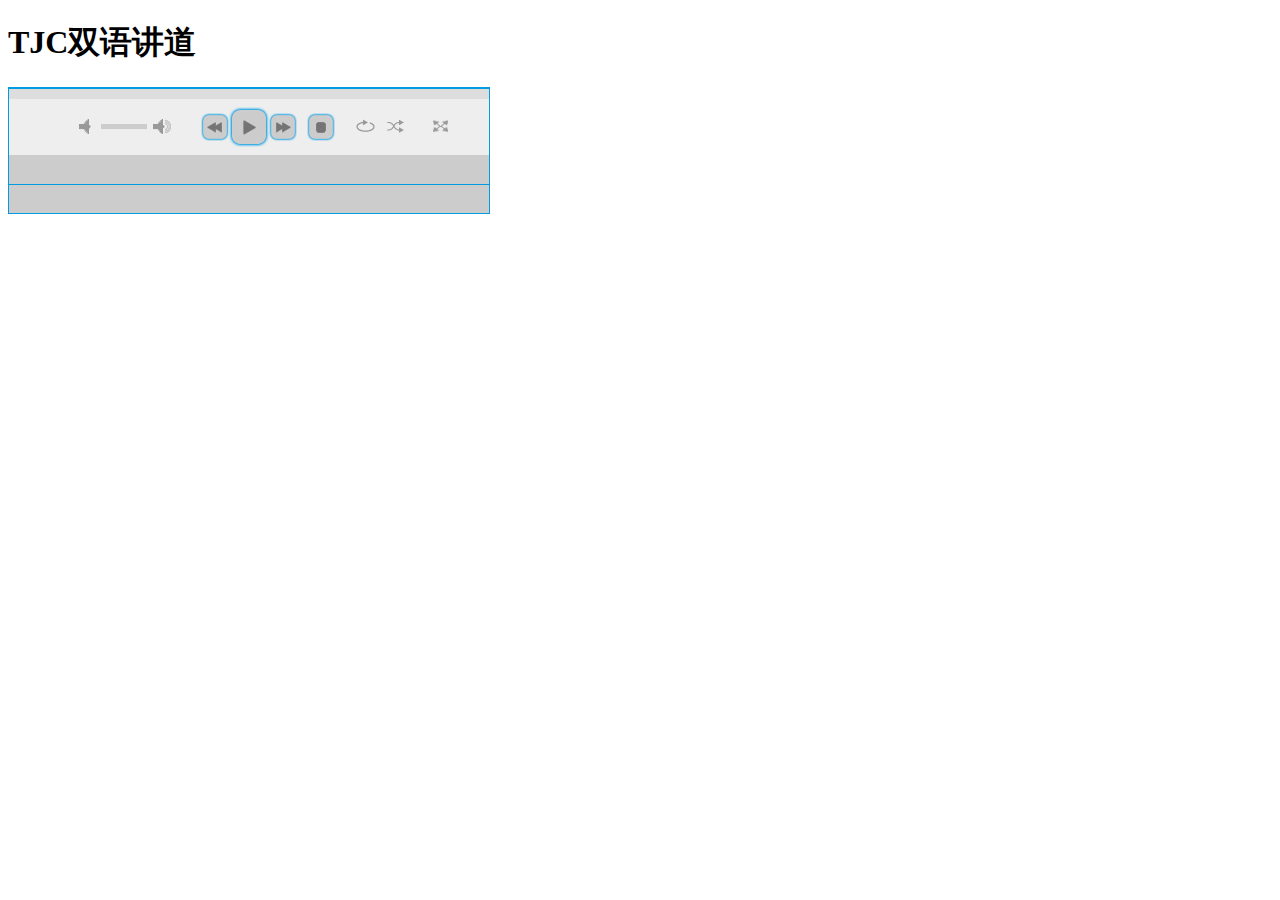
==== index.html @ 53fe5768 "Update index.html" ====
<!DOCTYPE html>
<html>
<head>
    <meta charset="utf-8" />
    <meta name="viewport" content="width=device-width, initial-scale=1">
    <title>TJC双语讲道</title>
    <meta http-equiv="Content-Type" content="text/html; charset=utf-8" />
    <link href="css/jplayer.blue.monday.min.css" rel="stylesheet" type="text/css" />
    <link href="css/pagination.css" rel="stylesheet" type="text/css" />

    <script type="text/javascript" src="js/jquery.min.js"></script>
    <script type="text/javascript" src="js/jquery.jplayer.min.js"></script>
    <script type="text/javascript" src="js/jplayer.playlist.min.js"></script>
    <script type="text/javascript" src="js/playlist.js"></script>
    <script type="text/javascript" src="js/jquery.pagination.js"></script>
    <script type="text/javascript">
        //<![CDATA[
        $(document).ready(function(){
            //初始自适应大小
var w=window,d=document,e= d.documentElement,
    width=(w.innerWidth || e.clientWidth || g.clientWidth)*0.9,
    height= w.innerHeight|| e.clientHeight|| g.clientHeight;
    
            var playlist=medialist.slice(0,5);


            var myPlaylist = new jPlayerPlaylist({
                jPlayer: "#jquery_jplayer_N",
                cssSelectorAncestor: "#jp_container_N"
            }, playlist, {
                playlistOptions: {
                    enableRemoveControls: false
                },
                swfPath: "js",
                supplied: "webmv, ogv, m4v, oga, mp3",
                useStateClassSkin: true,
                autoBlur: false,
                smoothPlayBar: true,
                keyEnabled: true,
                audioFullScreen: true
            });
            //初始化分页
            var initPagination = function() {
                var num_entries = medialist.length;
                // 创建分页
                $("#Pagination").pagination(num_entries, {
                    num_edge_entries: 1, //边缘页数
                    num_display_entries: 4, //主体页数
                    callback: pageselectCallback,
                    items_per_page:5 //每页显示10项
                });
            }();

            function pageselectCallback(page_index, jq){
                playlist = medialist.slice(page_index*5,page_index*5+5);
                myPlaylist.setPlaylist(playlist);
                return false;
            };
            
            $(".jp-video-270p").css("width",width);
            $(".jp-jplayer").css("width",width);
            $(".jp-jplayer img").css("width",width);
            $(".jp-interface,.jp-seek-bar,.jp-controls-holder").css("width",width);
            $(".jp-type-playlist,.jp-controls").css("marginLeft",5px);
        });


        //]]>
    </script>
</head>
<body>
<header>
    <h1>TJC双语讲道</h1>
</header>

<div id="jp_container_N" class="jp-video jp-video-270p" role="application" aria-label="media player">
    <div class="jp-type-playlist">
        <div id="jquery_jplayer_N" class="jp-jplayer"></div>
        <div class="jp-gui">
            <div class="jp-video-play">
                <button class="jp-video-play-icon" role="button" tabindex="0">play</button>
            </div>
            <div class="jp-interface">
                <div class="jp-progress">
                    <div class="jp-seek-bar">
                        <div class="jp-play-bar"></div>
                    </div>
                </div>
                <div class="jp-current-time" role="timer" aria-label="time">&nbsp;</div>
                <div class="jp-duration" role="timer" aria-label="duration">&nbsp;</div>
                <div class="jp-controls-holder">
                    <div class="jp-controls">
                        <button class="jp-previous" role="button" tabindex="0">previous</button>
                        <button class="jp-play" role="button" tabindex="0">play</button>
                        <button class="jp-next" role="button" tabindex="0">next</button>
                        <button class="jp-stop" role="button" tabindex="0">stop</button>
                    </div>
                    <div class="jp-volume-controls">
                        <button class="jp-mute" role="button" tabindex="0">mute</button>
                        <button class="jp-volume-max" role="button" tabindex="0">max volume</button>
                        <div class="jp-volume-bar">
                            <div class="jp-volume-bar-value"></div>
                        </div>
                    </div>
                    <div class="jp-toggles">
                        <button class="jp-repeat" role="button" tabindex="0">repeat</button>
                        <button class="jp-shuffle" role="button" tabindex="0">shuffle</button>
                        <button class="jp-full-screen" role="button" tabindex="0">full screen</button>
                    </div>
                </div>
                <div class="jp-details">
                    <div class="jp-title" aria-label="title">&nbsp;</div>
                </div>
            </div>
        </div>
        <div id="Pagination" class="pagination"><!-- 这里显示分页 --></div>
        <div class="jp-playlist" id="jplist">

            <ul>
                <!-- The method Playlist.displayPlaylist() uses this unordered list -->
                <li>&nbsp;</li>
            </ul>

        </div>

        <div class="jp-no-solution">
            <span>请升级flash插件</span>
            To play the media you will need to either update your browser to a recent version or update your <a href="http://get.adobe.com/flashplayer/" target="_blank">Flash plugin</a>.
        </div>
    </div>

</div>

</body>

</html>
---- css/jplayer.blue.monday.min.css ----
/*! Blue Monday Skin for jPlayer 2.9.2 ~ (c) 2009-2014 Happyworm Ltd ~ MIT License */.jp-audio :focus,.jp-audio-stream :focus,.jp-video :focus{outline:0}.jp-audio button::-moz-focus-inner,.jp-audio-stream button::-moz-focus-inner,.jp-video button::-moz-focus-inner{border:0}.jp-audio,.jp-audio-stream,.jp-video{font-size:16px;font-family:Verdana,Arial,sans-serif;line-height:1.6;color:#666;border:1px solid #009be3;background-color:#eee}.jp-audio{width:420px}.jp-audio-stream{width:182px}.jp-video-270p{width:480px}.jp-video-360p{width:640px}.jp-video-full{width:480px;height:270px;position:static!important;position:relative}.jp-video-full div div{z-index:1000}.jp-video-full .jp-jplayer{top:0;left:0;position:fixed!important;position:relative;overflow:hidden}.jp-video-full .jp-gui{position:fixed!important;position:static;top:0;left:0;width:100%;height:100%;z-index:1001}.jp-video-full .jp-interface{position:absolute!important;position:relative;bottom:0;left:0}.jp-interface{position:relative;background-color:#eee;width:100%}.jp-audio .jp-interface,.jp-audio-stream .jp-interface{height:80px}.jp-video .jp-interface{border-top:1px solid #009be3}.jp-controls-holder{clear:both;width:440px;margin:0 auto;position:relative;overflow:hidden;top:-8px}.jp-interface .jp-controls{margin:0;padding:0;overflow:hidden}.jp-audio .jp-controls{width:380px;padding:20px 20px 0}.jp-audio-stream .jp-controls{position:absolute;top:20px;left:20px;width:142px}.jp-video .jp-type-single .jp-controls{width:78px;margin-left:200px}.jp-video .jp-type-playlist .jp-controls{width:200px;margin-left:172px}.jp-video .jp-controls{float:left}.jp-controls button{display:block;float:left;overflow:hidden;text-indent:-9999px;border:none;cursor:pointer}.jp-play{width:40px;height:40px;background:url(../image/jplayer.blue.monday.jpg) no-repeat}.jp-play:focus{background:url(../image/jplayer.blue.monday.jpg) -41px 0 no-repeat}.jp-state-playing .jp-play{background:url(../image/jplayer.blue.monday.jpg) 0 -42px no-repeat}.jp-state-playing .jp-play:focus{background:url(../image/jplayer.blue.monday.jpg) -41px -42px no-repeat}.jp-next,.jp-previous,.jp-stop{width:28px;height:28px;margin-top:6px}.jp-stop{background:url(../image/jplayer.blue.monday.jpg) 0 -83px no-repeat;margin-left:10px}.jp-stop:focus{background:url(../image/jplayer.blue.monday.jpg) -29px -83px no-repeat}.jp-previous{background:url(../image/jplayer.blue.monday.jpg) 0 -112px no-repeat}.jp-previous:focus{background:url(../image/jplayer.blue.monday.jpg) -29px -112px no-repeat}.jp-next{background:url(../image/jplayer.blue.monday.jpg) 0 -141px no-repeat}.jp-next:focus{background:url(../image/jplayer.blue.monday.jpg) -29px -141px no-repeat}.jp-progress{overflow:hidden;background-color:#ddd}.jp-audio .jp-progress{position:absolute;top:32px;height:15px}.jp-audio .jp-type-single .jp-progress{left:110px;width:186px}.jp-audio .jp-type-playlist .jp-progress{left:166px;width:130px}.jp-video .jp-progress{top:0;left:0;width:100%;height:10px}.jp-seek-bar{background:url(../image/jplayer.blue.monday.jpg) 0 -202px repeat-x;width:0;height:100%;cursor:pointer}.jp-play-bar{background:url(../image/jplayer.blue.monday.jpg) 0 -218px repeat-x;width:0;height:100%}.jp-seeking-bg{background:url(../image/jplayer.blue.monday.seeking.gif)}.jp-state-no-volume .jp-volume-controls{display:none}.jp-volume-controls{position:absolute;top:32px;left:308px;width:200px}.jp-audio-stream .jp-volume-controls{left:70px}.jp-video .jp-volume-controls{top:12px;left:50px}.jp-volume-controls button{display:block;position:absolute;overflow:hidden;text-indent:-9999px;border:none;cursor:pointer}.jp-mute,.jp-volume-max{width:18px;height:15px}.jp-volume-max{left:74px}.jp-mute{background:url(../image/jplayer.blue.monday.jpg) 0 -170px no-repeat}.jp-mute:focus{background:url(../image/jplayer.blue.monday.jpg) -19px -170px no-repeat}.jp-state-muted .jp-mute{background:url(../image/jplayer.blue.monday.jpg) -60px -170px no-repeat}.jp-state-muted .jp-mute:focus{background:url(../image/jplayer.blue.monday.jpg) -79px -170px no-repeat}.jp-volume-max{background:url(../image/jplayer.blue.monday.jpg) 0 -186px no-repeat}.jp-volume-max:focus{background:url(../image/jplayer.blue.monday.jpg) -19px -186px no-repeat}.jp-volume-bar{position:absolute;overflow:hidden;background:url(../image/jplayer.blue.monday.jpg) 0 -250px repeat-x;top:5px;left:22px;width:46px;height:5px;cursor:pointer}.jp-volume-bar-value{background:url(../image/jplayer.blue.monday.jpg) 0 -256px repeat-x;width:0;height:5px}.jp-audio .jp-time-holder{position:absolute;top:50px}.jp-audio .jp-type-single .jp-time-holder{left:110px;width:186px}.jp-audio .jp-type-playlist .jp-time-holder{left:166px;width:130px}.jp-current-time,.jp-duration{width:60px;font-size:.64em;font-style:oblique}.jp-current-time{float:left;display:inline;cursor:default}.jp-duration{float:right;display:inline;text-align:right;cursor:pointer}.jp-video .jp-current-time{margin-left:20px}.jp-video .jp-duration{margin-right:20px}.jp-details{font-weight:700;text-align:center;cursor:default}.jp-details,.jp-playlist{width:100%;background-color:#ccc;border-top:1px solid #009be3}.jp-type-playlist .jp-details,.jp-type-single .jp-details{border-top:none}.jp-details .jp-title{margin:0;padding:5px 20px;font-size:.72em;font-weight:700}.jp-playlist ul{list-style-type:none;margin:0;padding:0 20px;font-size:.72em}.jp-playlist li{padding:5px 0 4px 20px;border-bottom:1px solid #eee}.jp-playlist li div{display:inline}div.jp-type-playlist div.jp-playlist li:last-child{padding:5px 0 5px 20px;border-bottom:none}div.jp-type-playlist div.jp-playlist li.jp-playlist-current{list-style-type:square;list-style-position:inside;padding-left:7px}div.jp-type-playlist div.jp-playlist a{color:#333;text-decoration:none}div.jp-type-playlist div.jp-playlist a.jp-playlist-current,div.jp-type-playlist div.jp-playlist a:hover{color:#0d88c1}div.jp-type-playlist div.jp-playlist a.jp-playlist-item-remove{float:right;display:inline;text-align:right;margin-right:10px;font-weight:700;color:#666}div.jp-type-playlist div.jp-playlist a.jp-playlist-item-remove:hover{color:#0d88c1}div.jp-type-playlist div.jp-playlist span.jp-free-media{float:right;display:inline;text-align:right;margin-right:10px}div.jp-type-playlist div.jp-playlist span.jp-free-media a{color:#666}div.jp-type-playlist div.jp-playlist span.jp-free-media a:hover{color:#0d88c1}span.jp-artist{font-size:.8em;color:#666}.jp-video-play{width:100%;overflow:hidden;cursor:pointer;background-color:transparent}.jp-video-270p .jp-video-play{margin-top:-270px;height:270px}.jp-video-360p .jp-video-play{margin-top:-360px;height:360px}.jp-video-full .jp-video-play{height:100%}.jp-video-play-icon{position:relative;display:block;width:112px;height:100px;margin-left:-56px;margin-top:-50px;left:50%;top:50%;background:url(../image/jplayer.blue.monday.video.play.png) no-repeat;text-indent:-9999px;border:none;cursor:pointer}.jp-video-play-icon:focus{background:url(../image/jplayer.blue.monday.video.play.png) 0 -100px no-repeat}.jp-jplayer,.jp-jplayer audio{width:0;height:0}.jp-jplayer{background-color:#000}.jp-toggles{padding:0;margin:0 auto;overflow:hidden}.jp-audio .jp-type-single .jp-toggles{width:25px}.jp-audio .jp-type-playlist .jp-toggles{width:55px;margin:0;position:absolute;left:325px;top:50px}.jp-video .jp-toggles{position:absolute;right:16px;margin:10px 0 0;width:100px}.jp-toggles button{display:block;float:left;width:25px;height:18px;text-indent:-9999px;line-height:100%;border:none;cursor:pointer}.jp-full-screen{background:url(../image/jplayer.blue.monday.jpg) 0 -310px no-repeat;margin-left:20px}.jp-full-screen:focus{background:url(../image/jplayer.blue.monday.jpg) -30px -310px no-repeat}.jp-state-full-screen .jp-full-screen{background:url(../image/jplayer.blue.monday.jpg) -60px -310px no-repeat}.jp-state-full-screen .jp-full-screen:focus{background:url(../image/jplayer.blue.monday.jpg) -90px -310px no-repeat}.jp-repeat{background:url(../image/jplayer.blue.monday.jpg) 0 -290px no-repeat}.jp-repeat:focus{background:url(../image/jplayer.blue.monday.jpg) -30px -290px no-repeat}.jp-state-looped .jp-repeat{background:url(../image/jplayer.blue.monday.jpg) -60px -290px no-repeat}.jp-state-looped .jp-repeat:focus{background:url(../image/jplayer.blue.monday.jpg) -90px -290px no-repeat}.jp-shuffle{background:url(../image/jplayer.blue.monday.jpg) 0 -270px no-repeat;margin-left:5px}.jp-shuffle:focus{background:url(../image/jplayer.blue.monday.jpg) -30px -270px no-repeat}.jp-state-shuffled .jp-shuffle{background:url(../image/jplayer.blue.monday.jpg) -60px -270px no-repeat}.jp-state-shuffled .jp-shuffle:focus{background:url(../image/jplayer.blue.monday.jpg) -90px -270px no-repeat}.jp-no-solution{padding:5px;font-size:.8em;background-color:#eee;border:2px solid #009be3;color:#000;display:none}.jp-no-solution a{color:#000}.jp-no-solution span{font-size:1em;display:block;text-align:center;font-weight:700}
---- css/pagination.css ----
@charset "utf-8";

.pagination a{
    text-decoration: none;
	border: 1px solid #AAE;
	color: #15B;
}

.pagination a, .pagination span {
    display: inline-block;
    padding: 0.1em 0.4em;
    margin-right: 5px;
	margin-bottom: 5px;
}

.pagination .current {
    background: #26B;
    color: #fff;
	border: 1px solid #AAE;
}

.pagination .current.prev, .pagination .current.next{
	color:#999;
	border-color:#999;
	background:#fff;
}
#jplist {
    overflow:hidden;
;
}
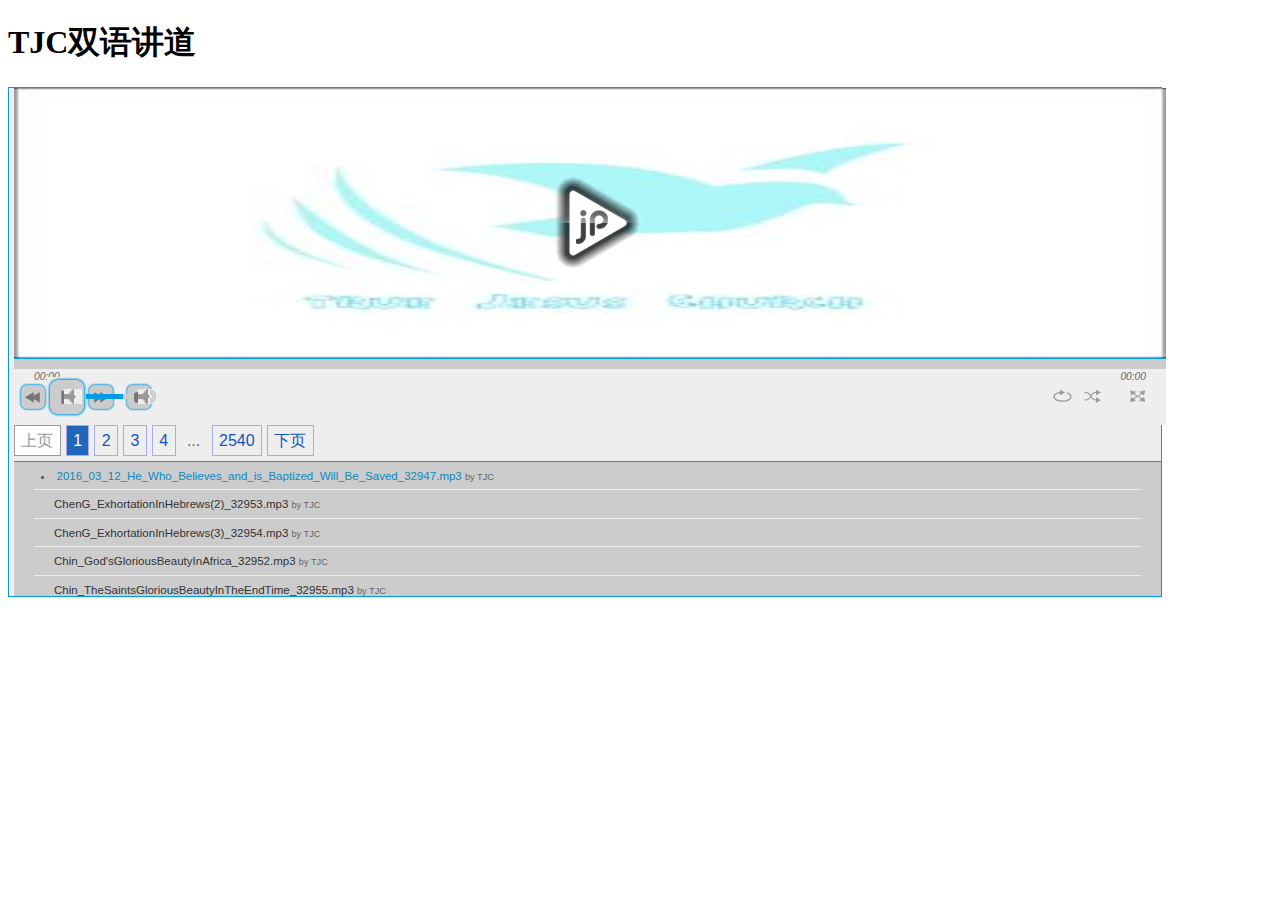
==== commit 07984c04: "Update index.html" ====
--- a/index.html
+++ b/index.html
@@ -61,7 +61,7 @@
             $(".jp-jplayer").css("width",width);
             $(".jp-jplayer img").css("width",width);
             $(".jp-interface,.jp-seek-bar,.jp-controls-holder").css("width",width);
-            $(".jp-type-playlist,.jp-controls").css("marginLeft",5px);
+            $(".jp-type-playlist,.jp-controls").css("marginLeft",5);
         });
 
 
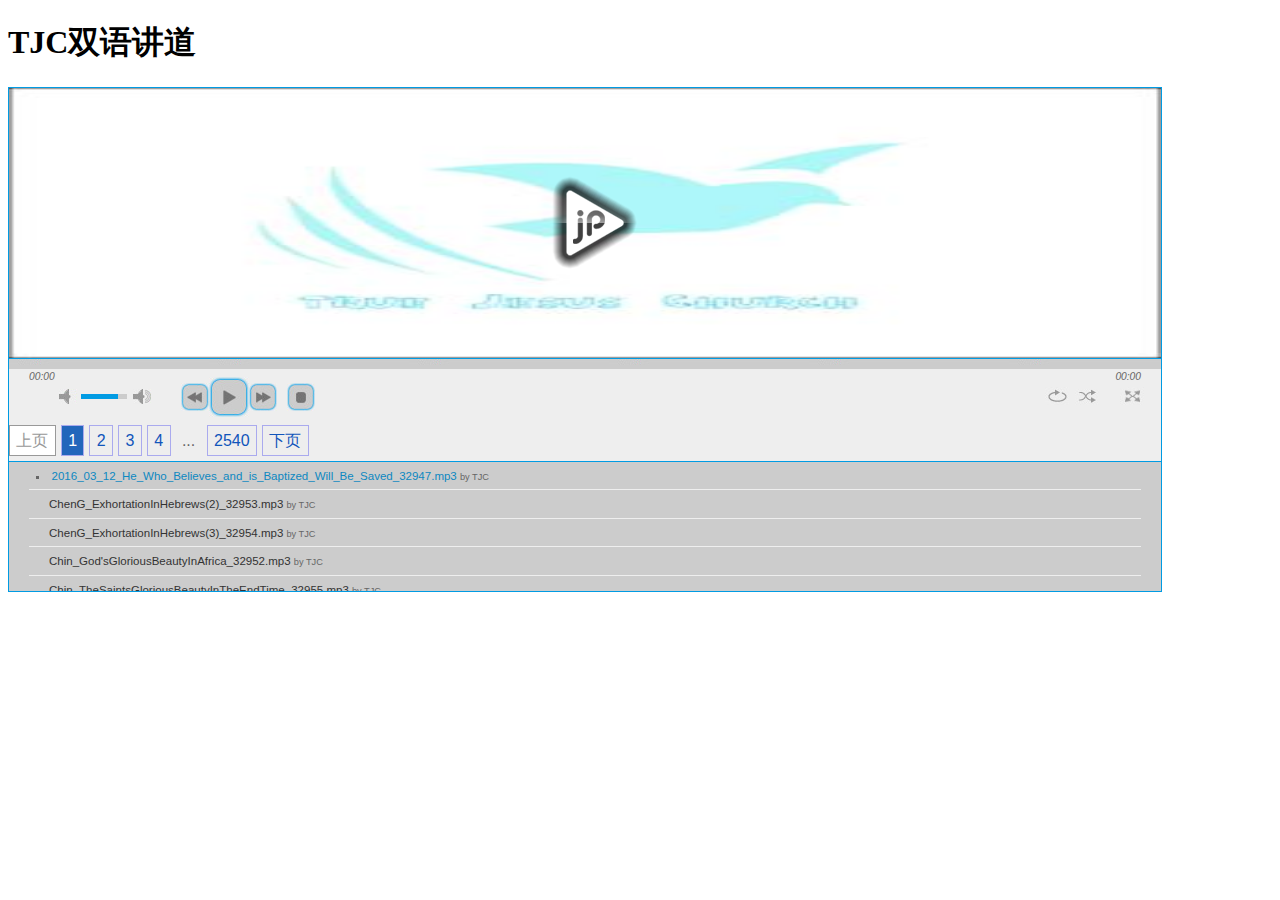
==== commit 2eaeca5f: "Update index.html" ====
--- a/index.html
+++ b/index.html
@@ -61,7 +61,7 @@
             $(".jp-jplayer").css("width",width);
             $(".jp-jplayer img").css("width",width);
             $(".jp-interface,.jp-seek-bar,.jp-controls-holder").css("width",width);
-            $(".jp-type-playlist,.jp-controls").css("marginLeft",5);
+            
         });
 
 
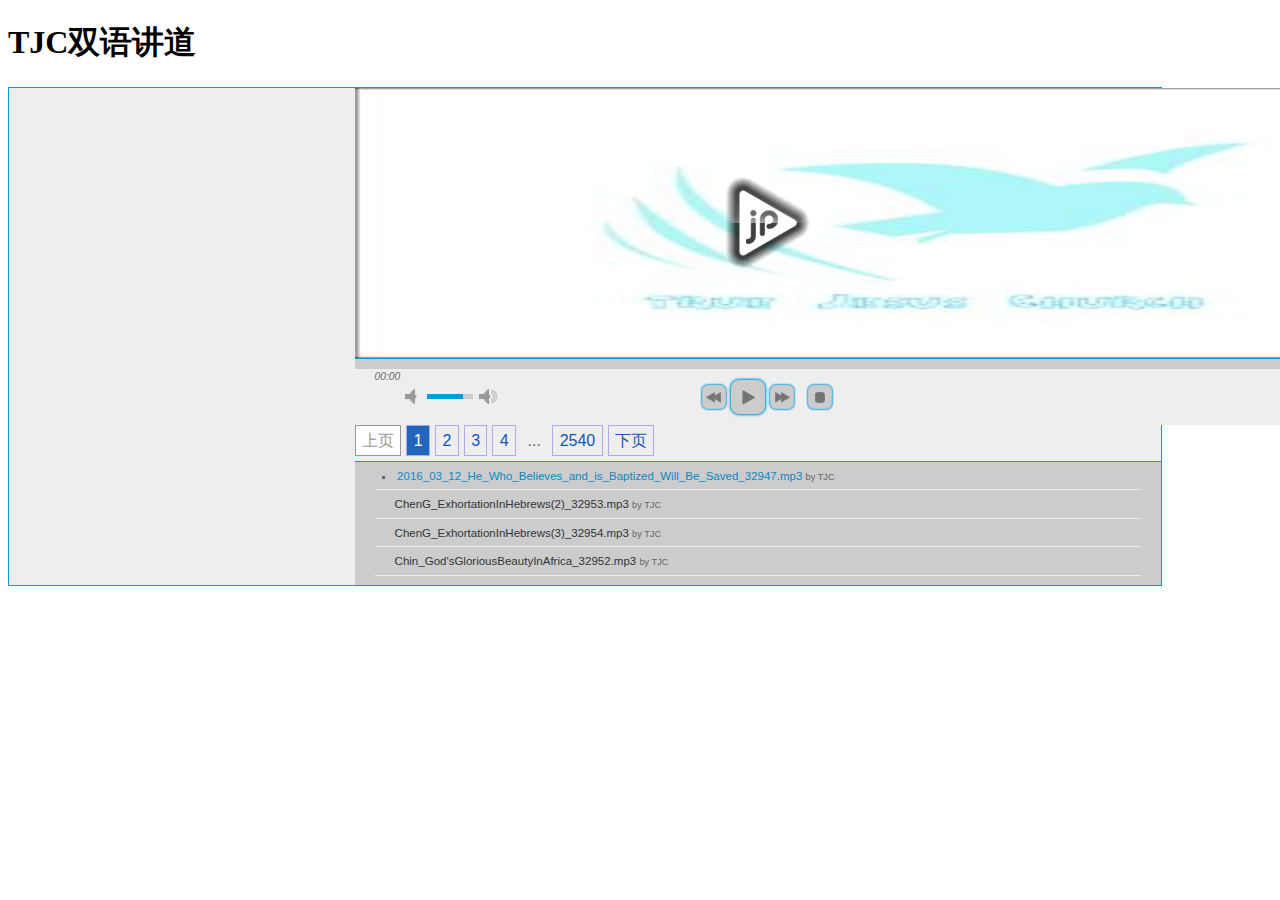
==== commit 3da99fde: "Update index.html" ====
--- a/index.html
+++ b/index.html
@@ -61,6 +61,7 @@
             $(".jp-jplayer").css("width",width);
             $(".jp-jplayer img").css("width",width);
             $(".jp-interface,.jp-seek-bar,.jp-controls-holder").css("width",width);
+            $(".jp-type-playlist ,.jp-controls ").css("marginLeft",width*0.3)
             
         });
 
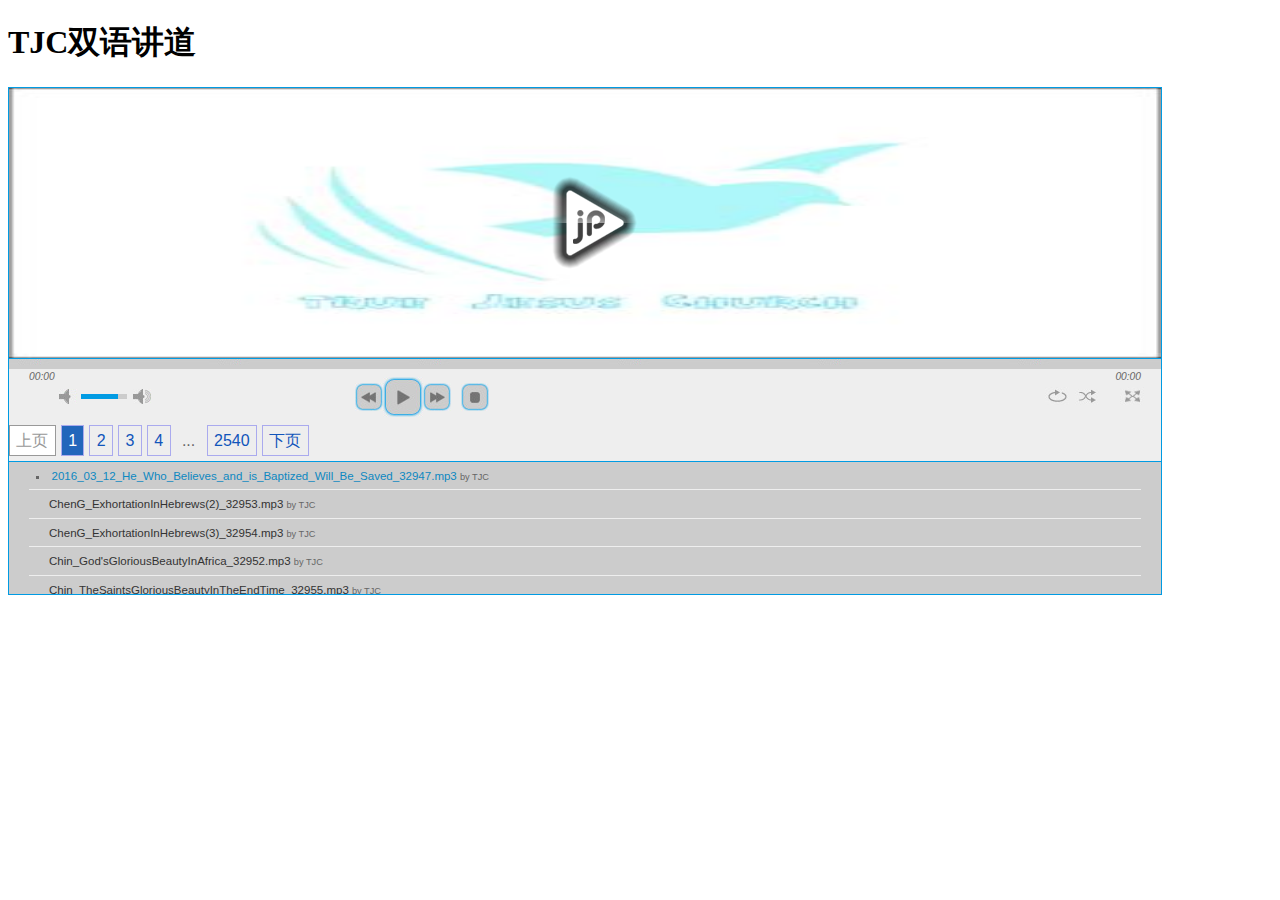
==== commit 42a097e4: "Update index.html" ====
--- a/index.html
+++ b/index.html
@@ -61,7 +61,7 @@
             $(".jp-jplayer").css("width",width);
             $(".jp-jplayer img").css("width",width);
             $(".jp-interface,.jp-seek-bar,.jp-controls-holder").css("width",width);
-            $(".jp-type-playlist ,.jp-controls ").css("marginLeft",width*0.3)
+            $(".jp-controls ").css("marginLeft",width*0.3)
             
         });
 
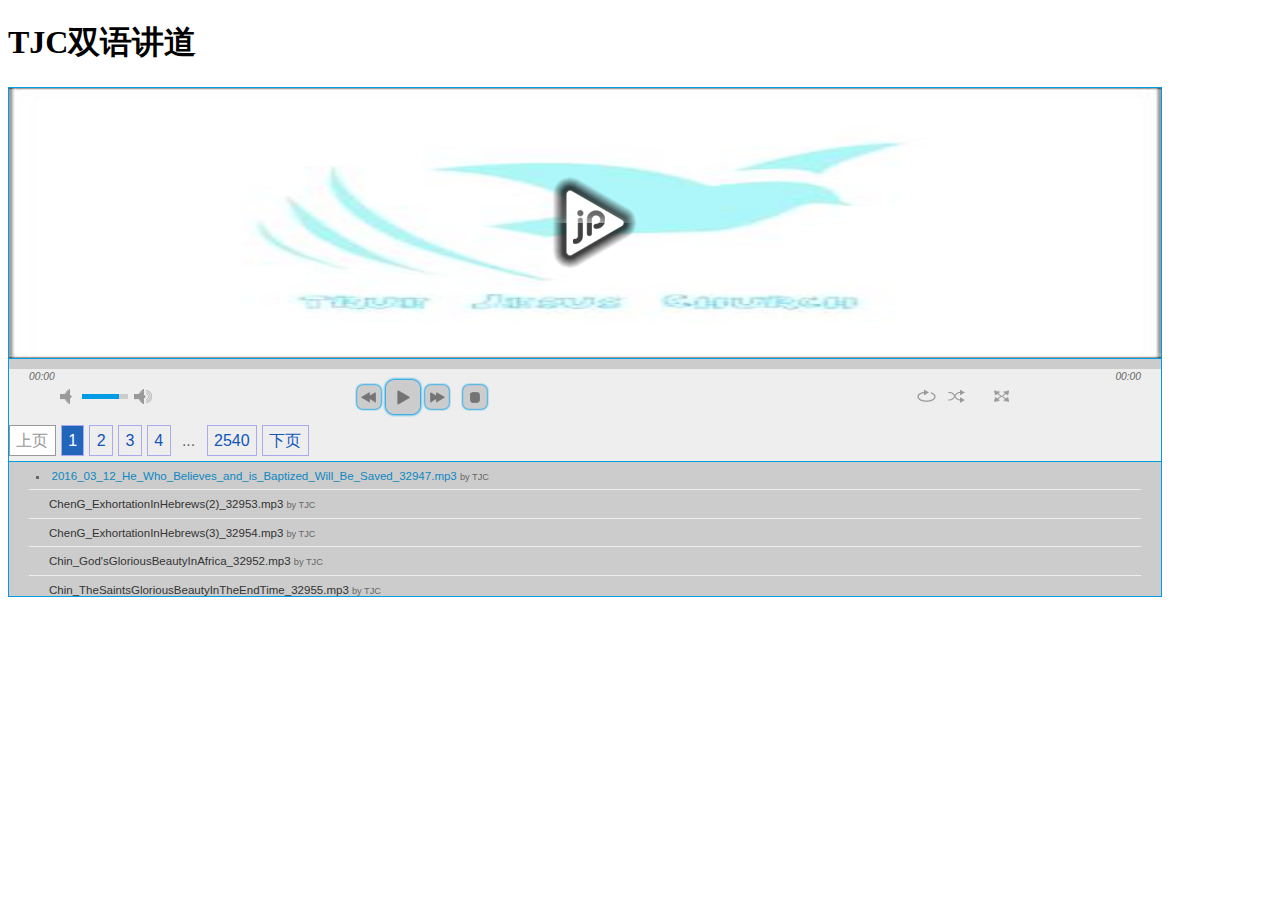
==== commit f9bf7aae: "Update index.html" ====
--- a/index.html
+++ b/index.html
@@ -61,7 +61,11 @@
             $(".jp-jplayer").css("width",width);
             $(".jp-jplayer img").css("width",width);
             $(".jp-interface,.jp-seek-bar,.jp-controls-holder").css("width",width);
-            $(".jp-controls ").css("marginLeft",width*0.3)
+            $(".jp-volume-controls ").css("marginLeft",1);
+            $(".jp-volume-controls ").css("width",width*0.2);
+            $(".jp-controls ").css("marginLeft",width*0.3);
+            $(".jp-toggles").css("marginRight",1);
+            $(".jp-toggles").css("width",width*0.2);
             
         });
 
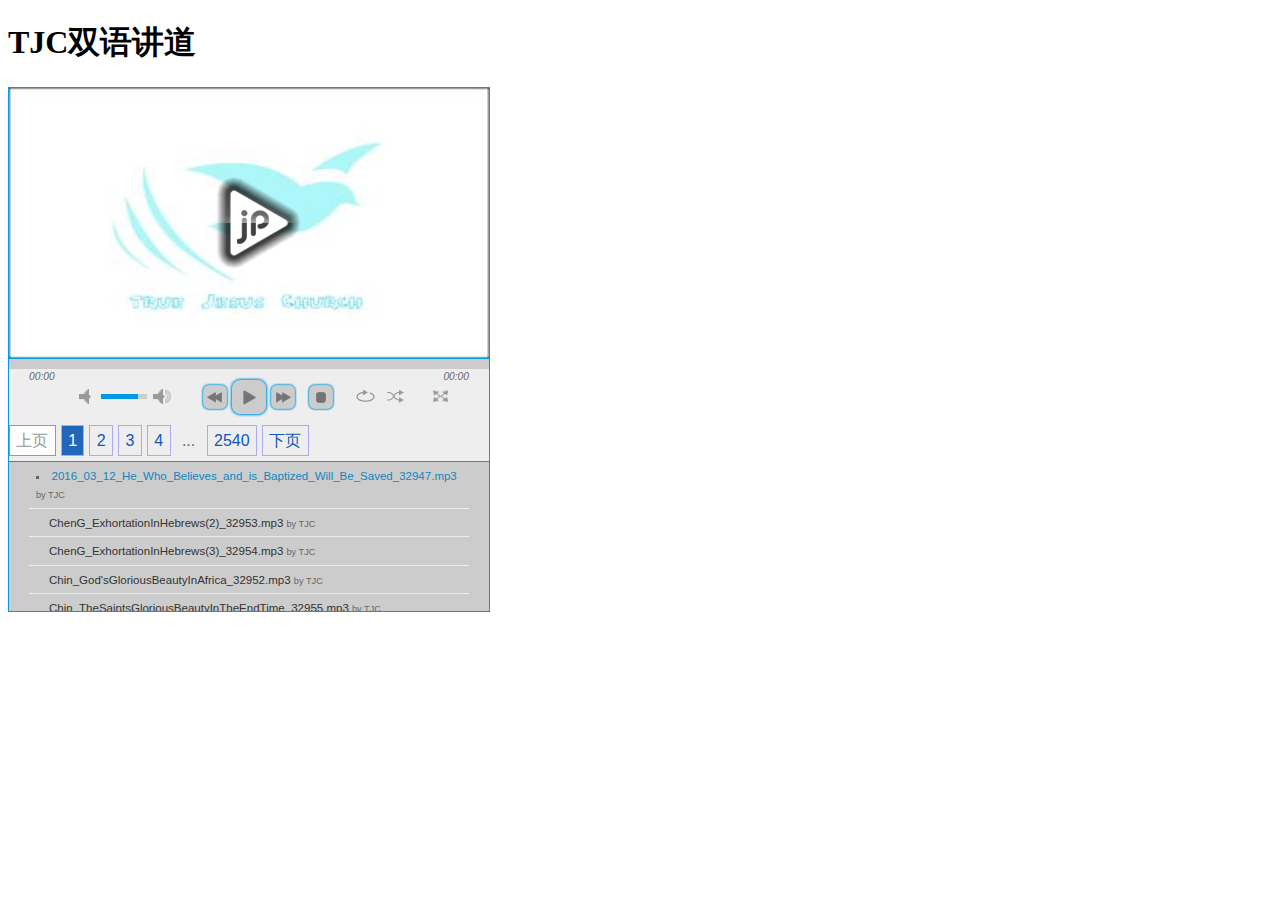
==== commit b59cbfc4: "Update index.html" ====
--- a/index.html
+++ b/index.html
@@ -17,9 +17,7 @@
         //<![CDATA[
         $(document).ready(function(){
             //初始自适应大小
-var w=window,d=document,e= d.documentElement,
-    width=(w.innerWidth || e.clientWidth || g.clientWidth)*0.9,
-    height= w.innerHeight|| e.clientHeight|| g.clientHeight;
+
     
             var playlist=medialist.slice(0,5);
 
@@ -57,15 +55,6 @@
                 return false;
             };
             
-            $(".jp-video-270p").css("width",width);
-            $(".jp-jplayer").css("width",width);
-            $(".jp-jplayer img").css("width",width);
-            $(".jp-interface,.jp-seek-bar,.jp-controls-holder").css("width",width);
-            $(".jp-volume-controls ").css("marginLeft",1);
-            $(".jp-volume-controls ").css("width",width*0.2);
-            $(".jp-controls ").css("marginLeft",width*0.3);
-            $(".jp-toggles").css("marginRight",1);
-            $(".jp-toggles").css("width",width*0.2);
             
         });
 
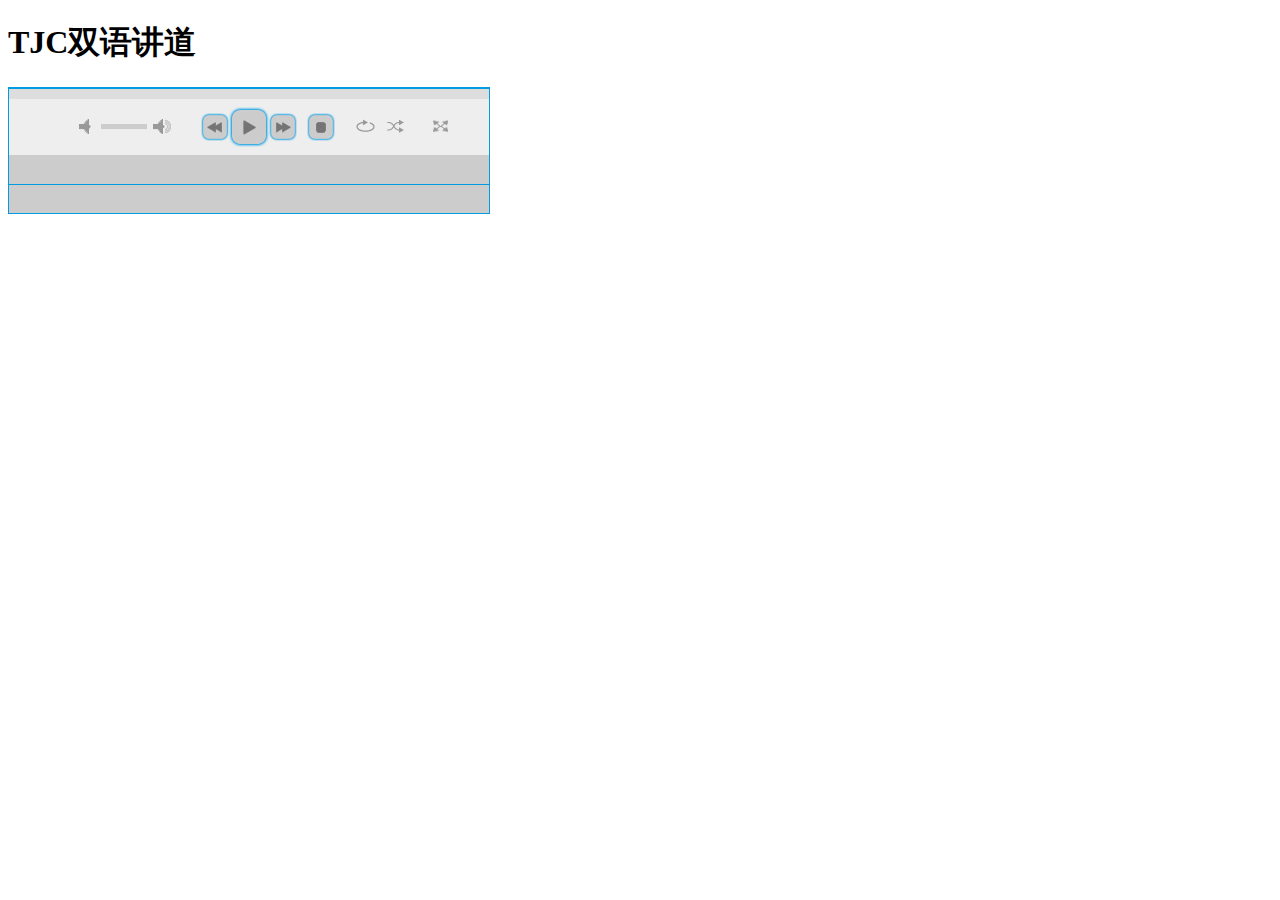
==== commit ae5e6452: "Update index.html" ====
--- a/index.html
+++ b/index.html
@@ -11,7 +11,7 @@
     <script type="text/javascript" src="js/jquery.min.js"></script>
     <script type="text/javascript" src="js/jquery.jplayer.min.js"></script>
     <script type="text/javascript" src="js/jplayer.playlist.min.js"></script>
-    <script type="text/javascript" src="js/playlist.js"></script>
+    <script type="text/javascript" src="https://raw.githubusercontent.com/jireh-he/tjc/gh-pages/js/playlist.js"></script>
     <script type="text/javascript" src="js/jquery.pagination.js"></script>
     <script type="text/javascript">
         //<![CDATA[
